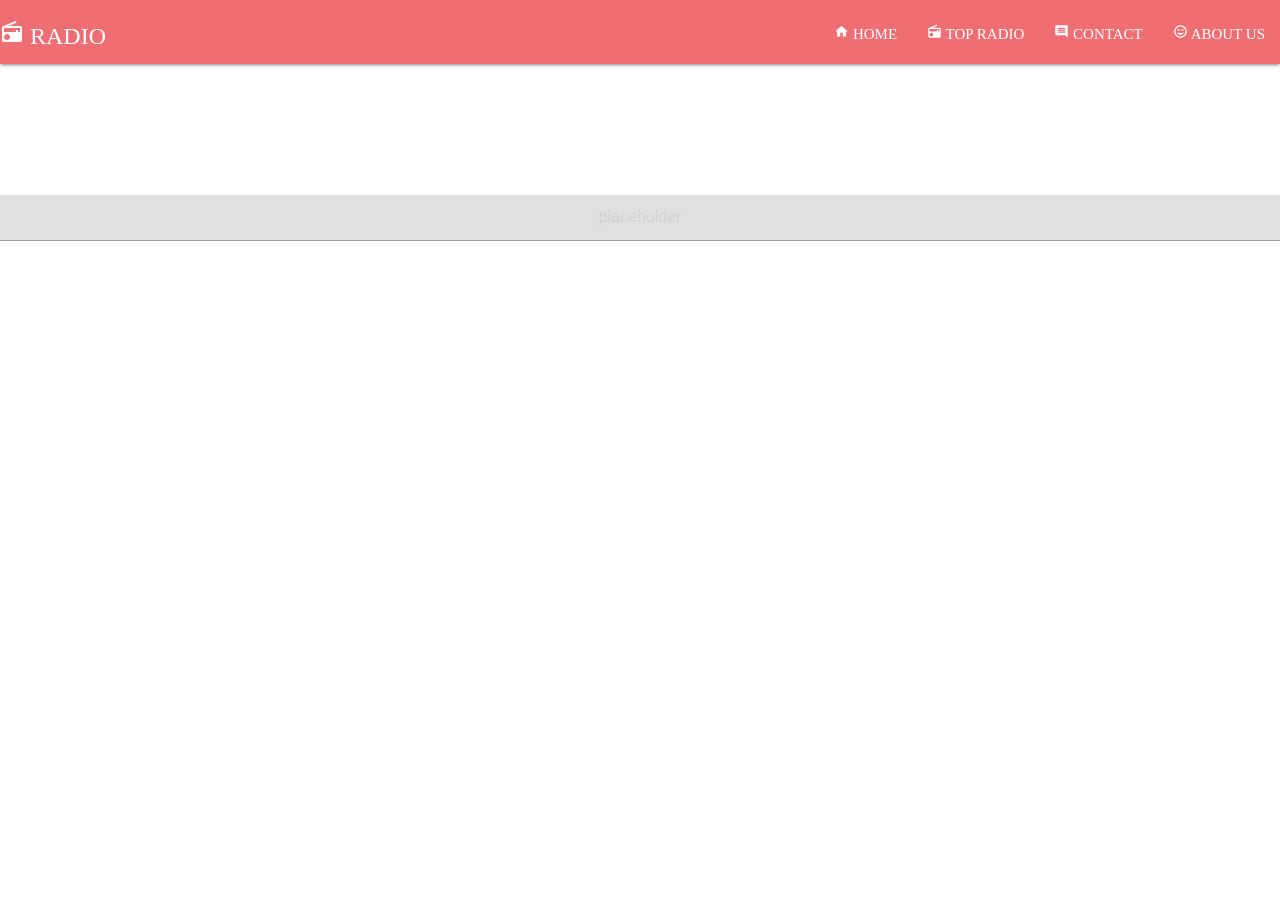
==== Page_1/index.html @ 123384d2 "ignore" ====
<!DOCTYPE html>
<html lang="en">
<head>
    <meta charset="UTF-8">
    <meta name="viewport" content="width=device-width, initial-scale=1.0">
    <!-- Compiled and minified CSS -->
    <link rel="stylesheet" href="https://cdnjs.cloudflare.com/ajax/libs/materialize/1.0.0/css/materialize.min.css">
    <link href="https://fonts.googleapis.com/icon?family=Material+Icons" rel="stylesheet">
    <link href="https://fonts.googleapis.com/css2?family=Meera+Inimai&display=swap" rel="stylesheet">
    <!-- Compiled and minified JavaScript -->
    <script src="https://cdnjs.cloudflare.com/ajax/libs/materialize/1.0.0/js/materialize.min.js"></script>
    <link rel="stylesheet" href="style.css">
    <title>Radio</title>
</head>
<body>
  <!-- Navbar -->
<nav>
  <div class="nav-wrapper">
    <i class="material-icons">radio RADIO
      <ul class="right hide-on-med-and-down">
          <li><a href="index.html">home HOME</a></li>
          <li><a href="#">radio TOP RADIO</a></li>
          <li><a href="#">comment CONTACT</a></li>
          <li><a href="#">sentiment_very_satisfied ABOUT US</a></li>
      </ul>
    </i>
  </div>
</nav>  

<!-- Background Image -->
<section id="image1">

<!-- Search Bar -->
  <section id="row" class="section section-search white-text center">
      <div class="search">
        <div class="search-bar">
          <h2>City Search</h2>
          <div class="input-field">
            <input type="text" class="grey lighten-2 autocomplete center" placeholder="placeholder" id="search">
          </div>
        </div>
      </div>
  </section>
</section>
<script type="text/javascript" src="script.js"></script>
</body>
</html>
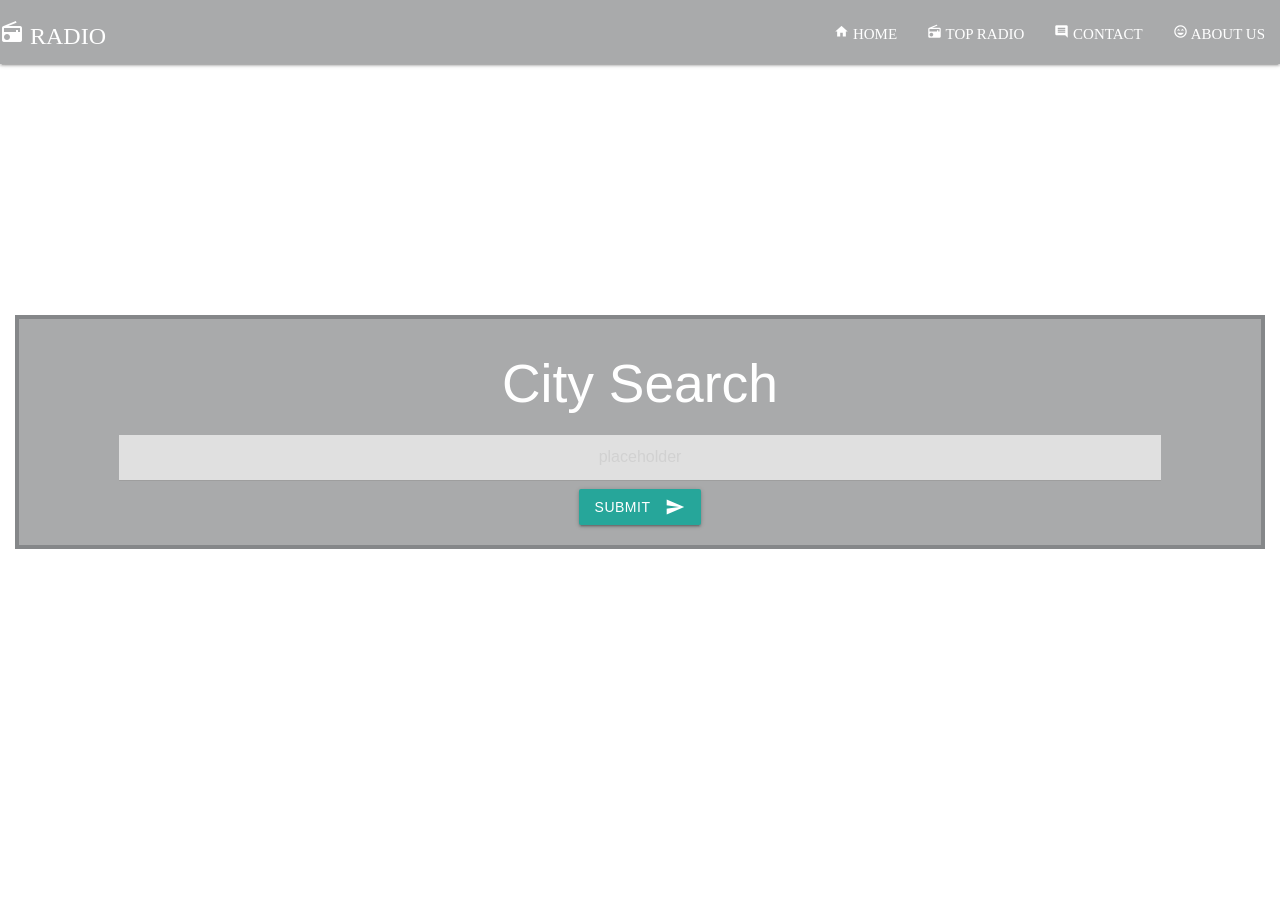
==== commit c37118aa: "Merge branch 'main' of github.com:gsmac14/Project1 into main" ====
--- a/Page_1/index.html
+++ b/Page_1/index.html
@@ -37,6 +37,9 @@
           <h2>City Search</h2>
           <div class="input-field">
             <input type="text" class="grey lighten-2 autocomplete center" placeholder="placeholder" id="search">
+            <button class="btn waves-effect waves-light" type="submit" name="action">Submit
+              <i class="material-icons right">send</i>
+            </button>
           </div>
         </div>
       </div>
--- a/Page_1/style.css
+++ b/Page_1/style.css
@@ -0,0 +1,38 @@
+/* Searchbar CSS */
+.search {
+    border: 4px solid rgba(85, 87, 88, 0.42);
+    margin-top: 300px;
+    margin-left: 15px;
+    margin-right: 15px;
+    background-color: rgba(85, 87, 88, 0.5);
+    text-align: center;
+}
+.search-bar {
+    margin-left: 100px;
+    margin-right: 100px;
+    margin-bottom: 20px;
+    font-family: 'Meera Inimai', sans-serif;
+}
+
+/* Navbar */
+nav {
+   position: fixed;
+   background-color: rgba(85, 87, 88, 0.5);
+}
+
+#image1 {
+    background-image: url("../images/photo-1533664488202-6af66d26c44a.jpg");
+    background-size: cover;
+    width: 100%;
+    height: 861px;
+}
+
+
+/* Background Image */
+/* .pageImage {
+    margin-top: 3px;
+    margin-bottom: 3px;
+    background-size: cover;
+    background-image: url("../images/photo-1533664488202-6af66d26c44a.jpg");
+    background-position: center;
+} */
